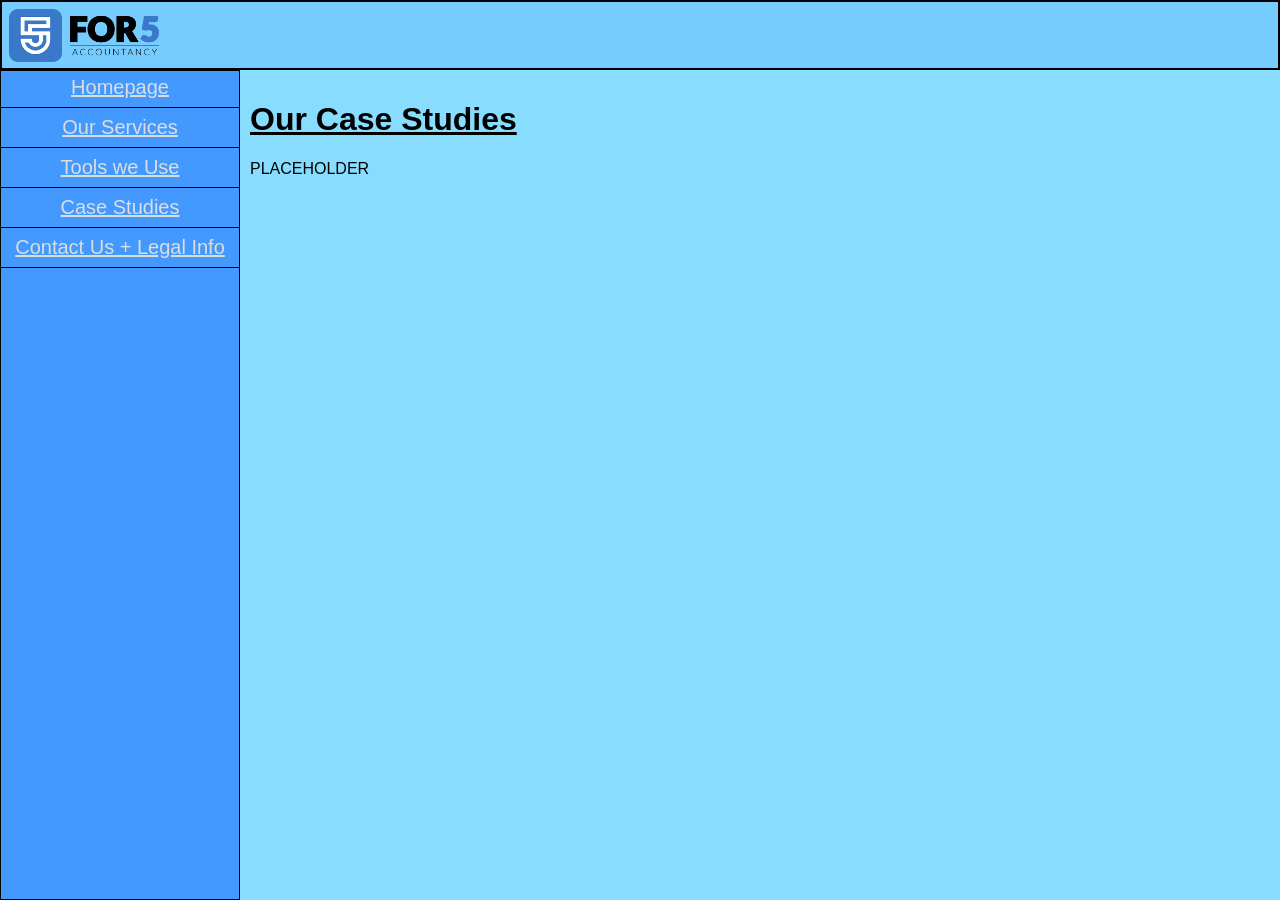
==== casestudies.html @ 6736534e "Initial commit" ====
<!DOCTYPE html>
<html>
<head>
	<title>For 5 Accountancy - Case Studies</title>
	<link rel="stylesheet" href="style.css">
</head>
<body>
	<div id="main-table">
		<div id="top-bar">
			<a href="index.html"><img src="logo.png" alt="For 5 Accountancy"></a>
		</div>
		<div id="sub-table">
			<div id="sidebar">
				<a href="index.html" class="sidebar-link">Homepage</a>
				<hr>
				<a href="services.html" class="sidebar-link">Our Services</a>
				<hr>
				<a href="tools.html" class="sidebar-link">Tools we Use</a>
				<hr>
				<a href="casestudies.html" class="sidebar-link">Case Studies</a>
				<hr>
				<a href="contact.html" class="sidebar-link">Contact Us + Legal Info</a>
				<hr>
			</div>
			<div id="main-body">
				<h1>Our Case Studies</h1>
				<p>PLACEHOLDER</p>
			</div>
	</div>
</body>
</html>
---- style.css ----
body {
	height: 100%;
	margin: 0px;
	font-family: arial;
}

#main-table {
	display: grid;
	grid-template-rows: 70px auto;
	height: 100vh;
}

#top-bar {
	background-color: #77ccff;
	border: 2px solid black;
}

#sub-table {
	display: grid;
	grid-template-columns: 240px auto;
	height: 100%;
}

#sidebar {
	background-color: #4499ff;
	border: 1px solid black;
	padding: 5px;
}

#main-body {
	background-color: #88ddff;
	padding: 10px;
}

img {
	padding: 7px;
	height: 80%;
}

a {
	color: blue;
}

.sidebar-link:link, .sidebar-link:visited {
	font-size: 20px;
	text-align: center;
	display: block;
	color: #ddd;
}

.sidebar-link:hover, .sidebar-link:active {
	color: #321;
}

#sidebar hr {
	border: 0;
	border-top: 1px solid #000;
	width: 100% + 10px;
	margin-left: -5px;
	margin-right: -5px;
}

#main-body h1 {
	text-decoration: underline;
}
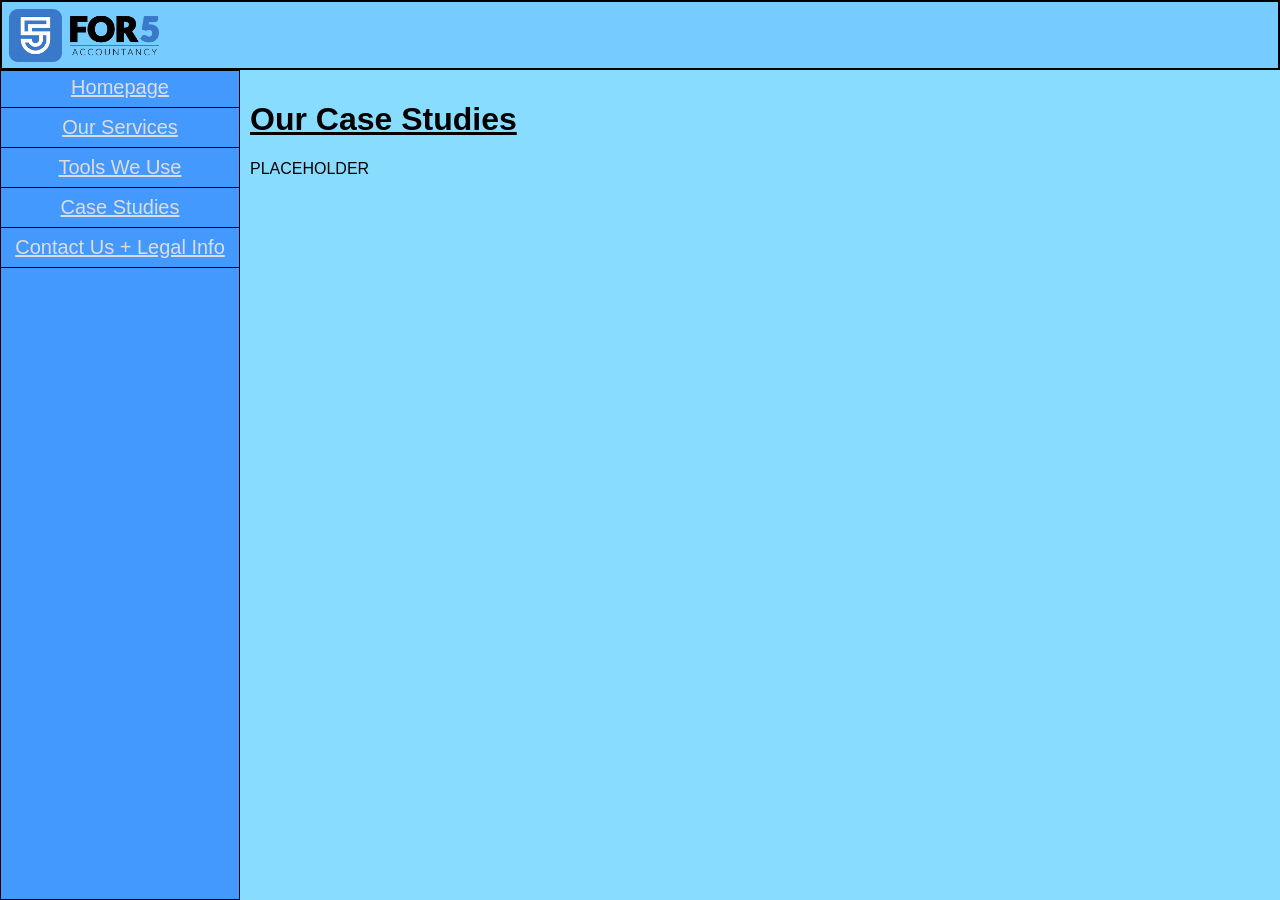
==== commit 6007d6fa: "Fixed typo" ====
--- a/casestudies.html
+++ b/casestudies.html
@@ -15,7 +15,7 @@
 				<hr>
 				<a href="services.html" class="sidebar-link">Our Services</a>
 				<hr>
-				<a href="tools.html" class="sidebar-link">Tools we Use</a>
+				<a href="tools.html" class="sidebar-link">Tools We Use</a>
 				<hr>
 				<a href="casestudies.html" class="sidebar-link">Case Studies</a>
 				<hr>
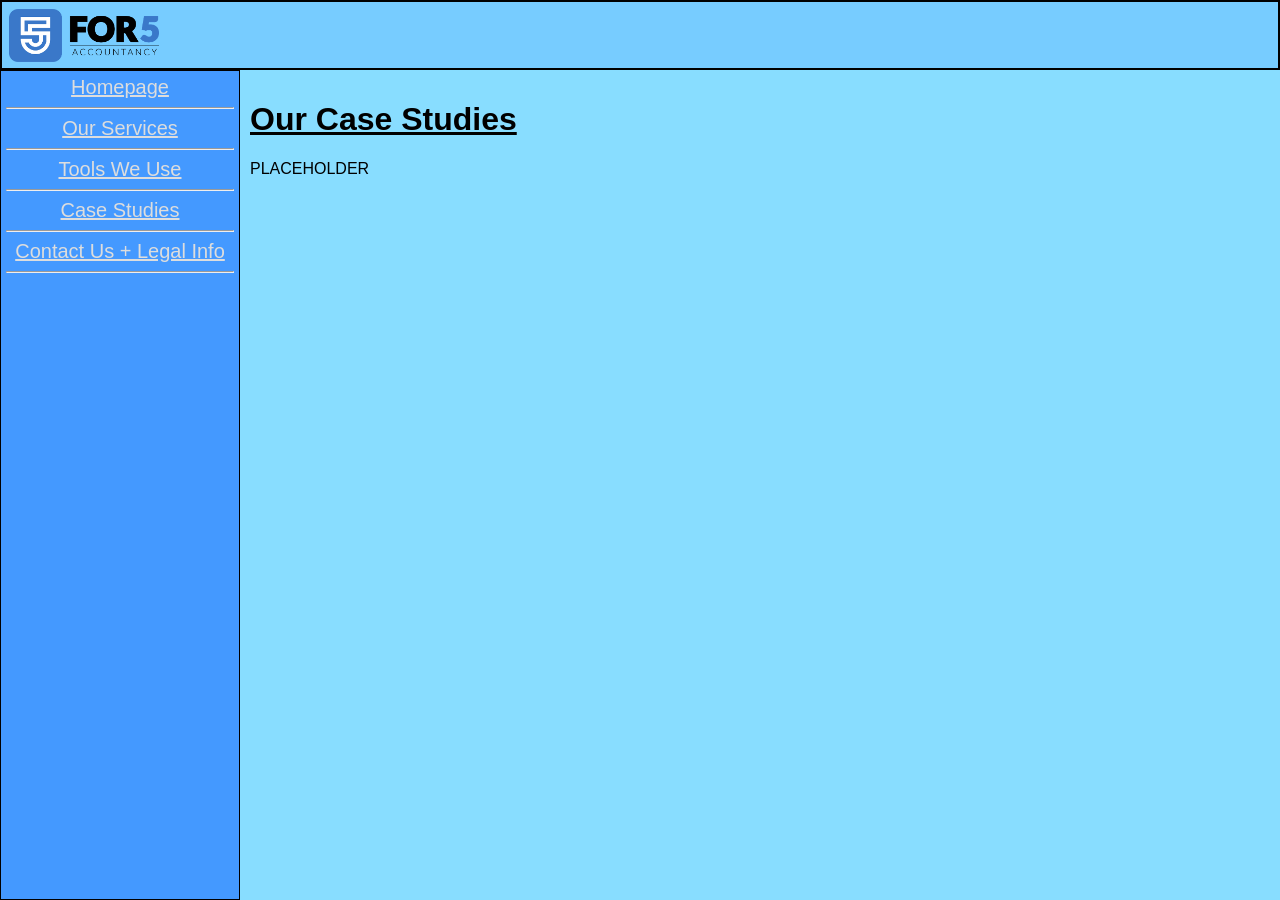
==== commit 32b2dfbd: "Fixed class/id matchup" ====
--- a/casestudies.html
+++ b/casestudies.html
@@ -5,12 +5,12 @@
 	<link rel="stylesheet" href="style.css">
 </head>
 <body>
-	<div id="main-table">
-		<div id="top-bar">
+	<div class="main-table">
+		<div class="top-bar">
 			<a href="index.html"><img src="logo.png" alt="For 5 Accountancy"></a>
 		</div>
-		<div id="sub-table">
-			<div id="sidebar">
+		<div class="sub-table">
+			<div class="sidebar">
 				<a href="index.html" class="sidebar-link">Homepage</a>
 				<hr>
 				<a href="services.html" class="sidebar-link">Our Services</a>
@@ -22,7 +22,7 @@
 				<a href="contact.html" class="sidebar-link">Contact Us + Legal Info</a>
 				<hr>
 			</div>
-			<div id="main-body">
+			<div class="main-body">
 				<h1>Our Case Studies</h1>
 				<p>PLACEHOLDER</p>
 			</div>
--- a/style.css
+++ b/style.css
@@ -1,33 +1,37 @@
+.person {
+	display: inline-block;
+}
+
 body {
 	height: 100%;
 	margin: 0px;
 	font-family: arial;
 }
 
-#main-table {
+.main-table {
 	display: grid;
 	grid-template-rows: 70px auto;
 	height: 100vh;
 }
 
-#top-bar {
+.top-bar {
 	background-color: #77ccff;
 	border: 2px solid black;
 }
 
-#sub-table {
+.sub-table {
 	display: grid;
 	grid-template-columns: 240px auto;
 	height: 100%;
 }
 
-#sidebar {
+.sidebar {
 	background-color: #4499ff;
 	border: 1px solid black;
 	padding: 5px;
 }
 
-#main-body {
+.main-body {
 	background-color: #88ddff;
 	padding: 10px;
 }
@@ -60,6 +64,6 @@
 	margin-right: -5px;
 }
 
-#main-body h1 {
+.main-body h1 {
 	text-decoration: underline;
 }
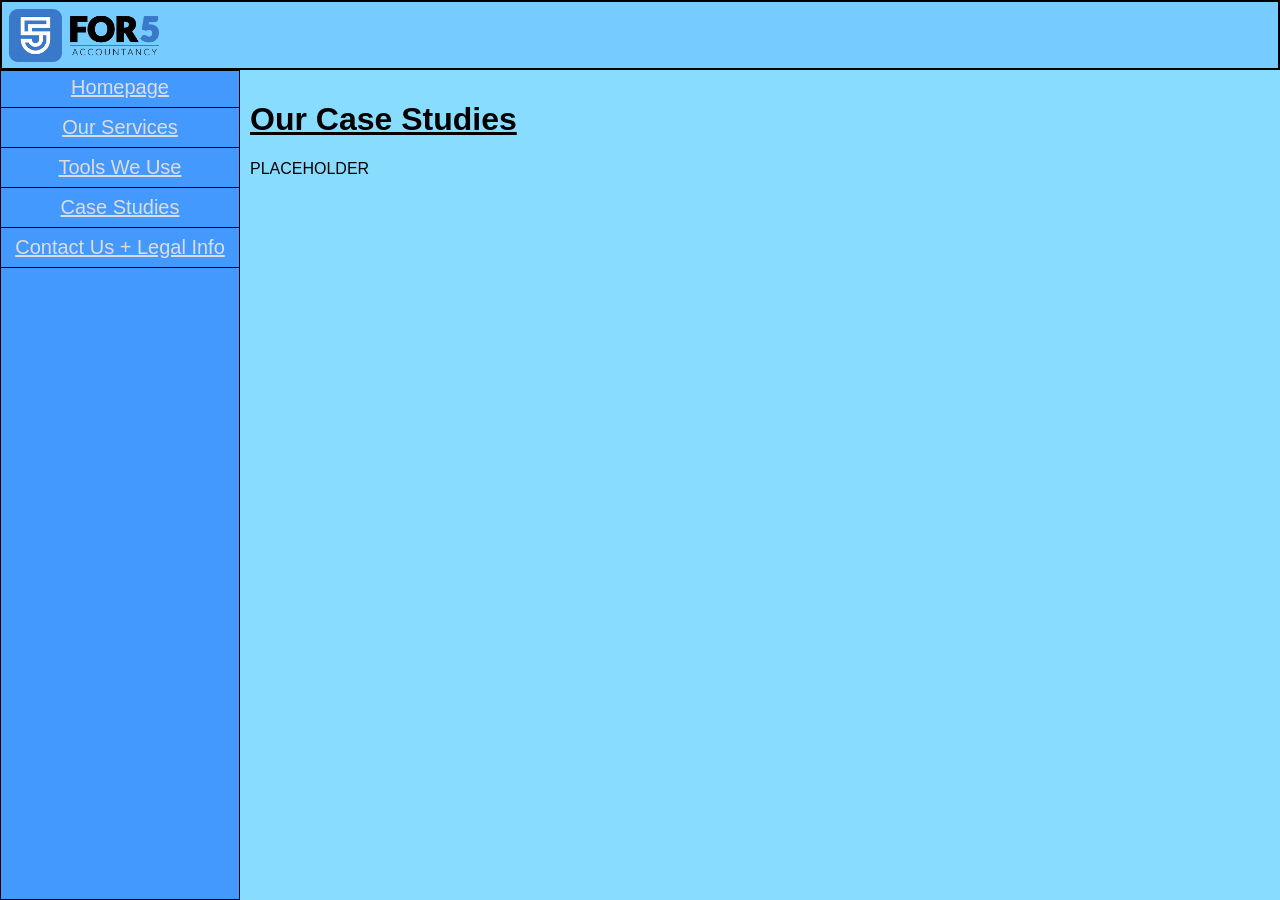
==== commit f60ae80e: "Moved logo to dedicated images folder" ====
--- a/casestudies.html
+++ b/casestudies.html
@@ -7,7 +7,7 @@
 <body>
 	<div class="main-table">
 		<div class="top-bar">
-			<a href="index.html"><img src="logo.png" alt="For 5 Accountancy"></a>
+			<a href="index.html"><img src="images/logo.png" alt="For 5 Accountancy"></a>
 		</div>
 		<div class="sub-table">
 			<div class="sidebar">
--- a/style.css
+++ b/style.css
@@ -1,5 +1,27 @@
-.person {
-	display: inline-block;
+#tools-main {
+	display: grid;
+	grid-template-rows: 75px auto;
+}
+
+#tools-grid {
+	display: grid;
+	grid-template-rows: auto auto;
+	grid-template-columns: 50% 50%;
+}
+
+#homepage {
+	display: grid;
+	grid-template-rows: auto auto auto;
+}
+
+#people {
+	display: grid;
+	grid-template-columns: 50% 50%;
+}
+
+#people img {
+	width: 200px;
+	height: 200px;
 }
 
 body {
@@ -15,7 +37,7 @@
 }
 
 .top-bar {
-	background-color: #77ccff;
+	background-color: #7cf;
 	border: 2px solid black;
 }
 
@@ -56,7 +78,7 @@
 	color: #321;
 }
 
-#sidebar hr {
+.sidebar hr {
 	border: 0;
 	border-top: 1px solid #000;
 	width: 100% + 10px;
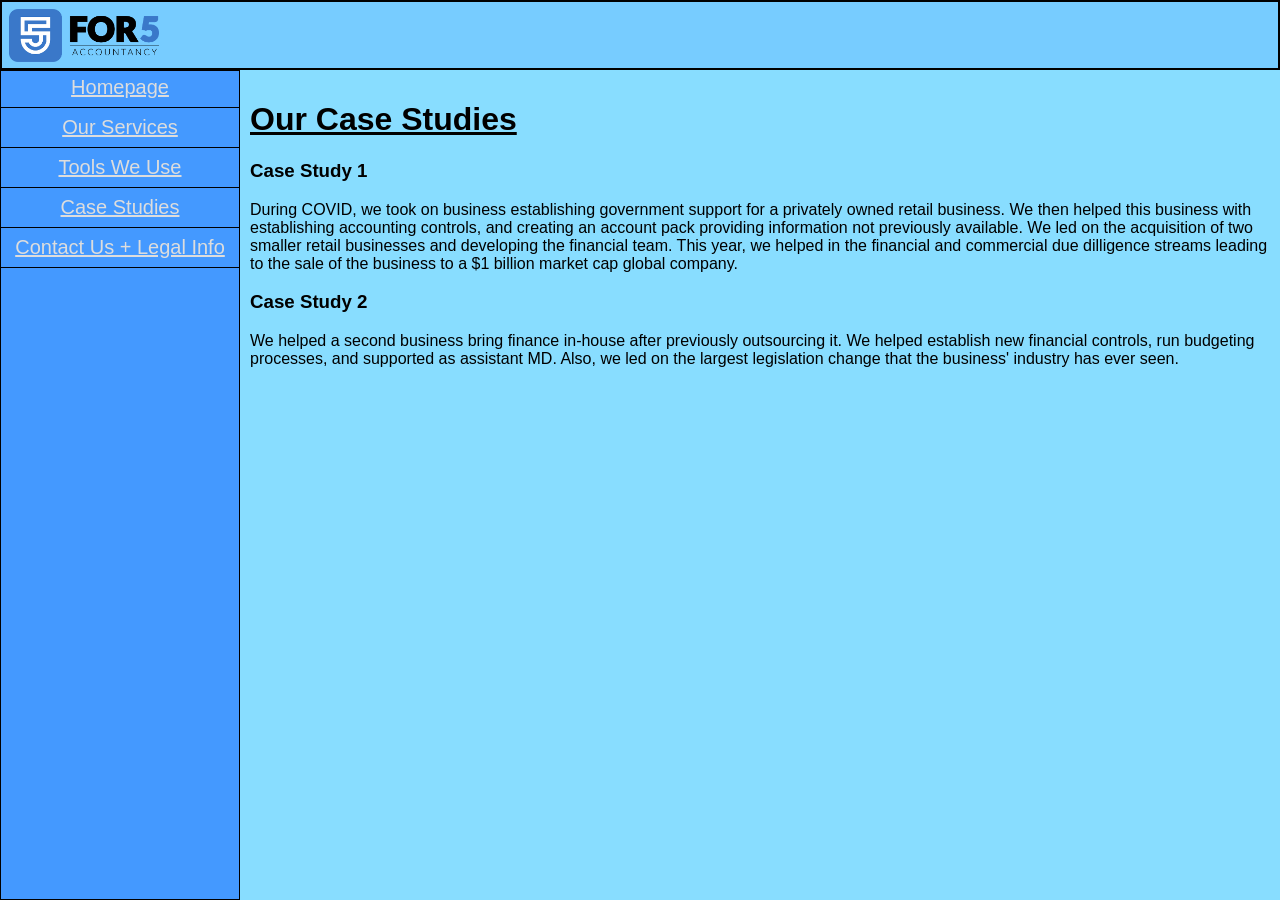
==== commit ad215240: "Added case studies" ====
--- a/casestudies.html
+++ b/casestudies.html
@@ -24,8 +24,17 @@
 			</div>
 			<div class="main-body">
 				<h1>Our Case Studies</h1>
-				<p>PLACEHOLDER</p>
+				<h3>Case Study 1</h3>
+				<p>During COVID, we took on business establishing government support for a privately owned retail business. We then helped this business with establishing accounting controls,
+				 and creating an account pack providing information not previously available. We led on the acquisition of two smaller retail businesses and developing the financial team. 
+				This year, we helped in the financial and commercial due dilligence streams leading to the sale of the business to a $1 billion market cap global company.</p>
+				<h3>Case Study 2</h3>
+				<p>
+				We helped a second business bring finance in-house after previously outsourcing it. We helped establish new financial controls, run budgeting processes, and supported as
+				assistant MD. Also, we led on the largest legislation change that the business' industry has ever seen.
+				</p>
 			</div>
+		</div>
 	</div>
 </body>
 </html>
